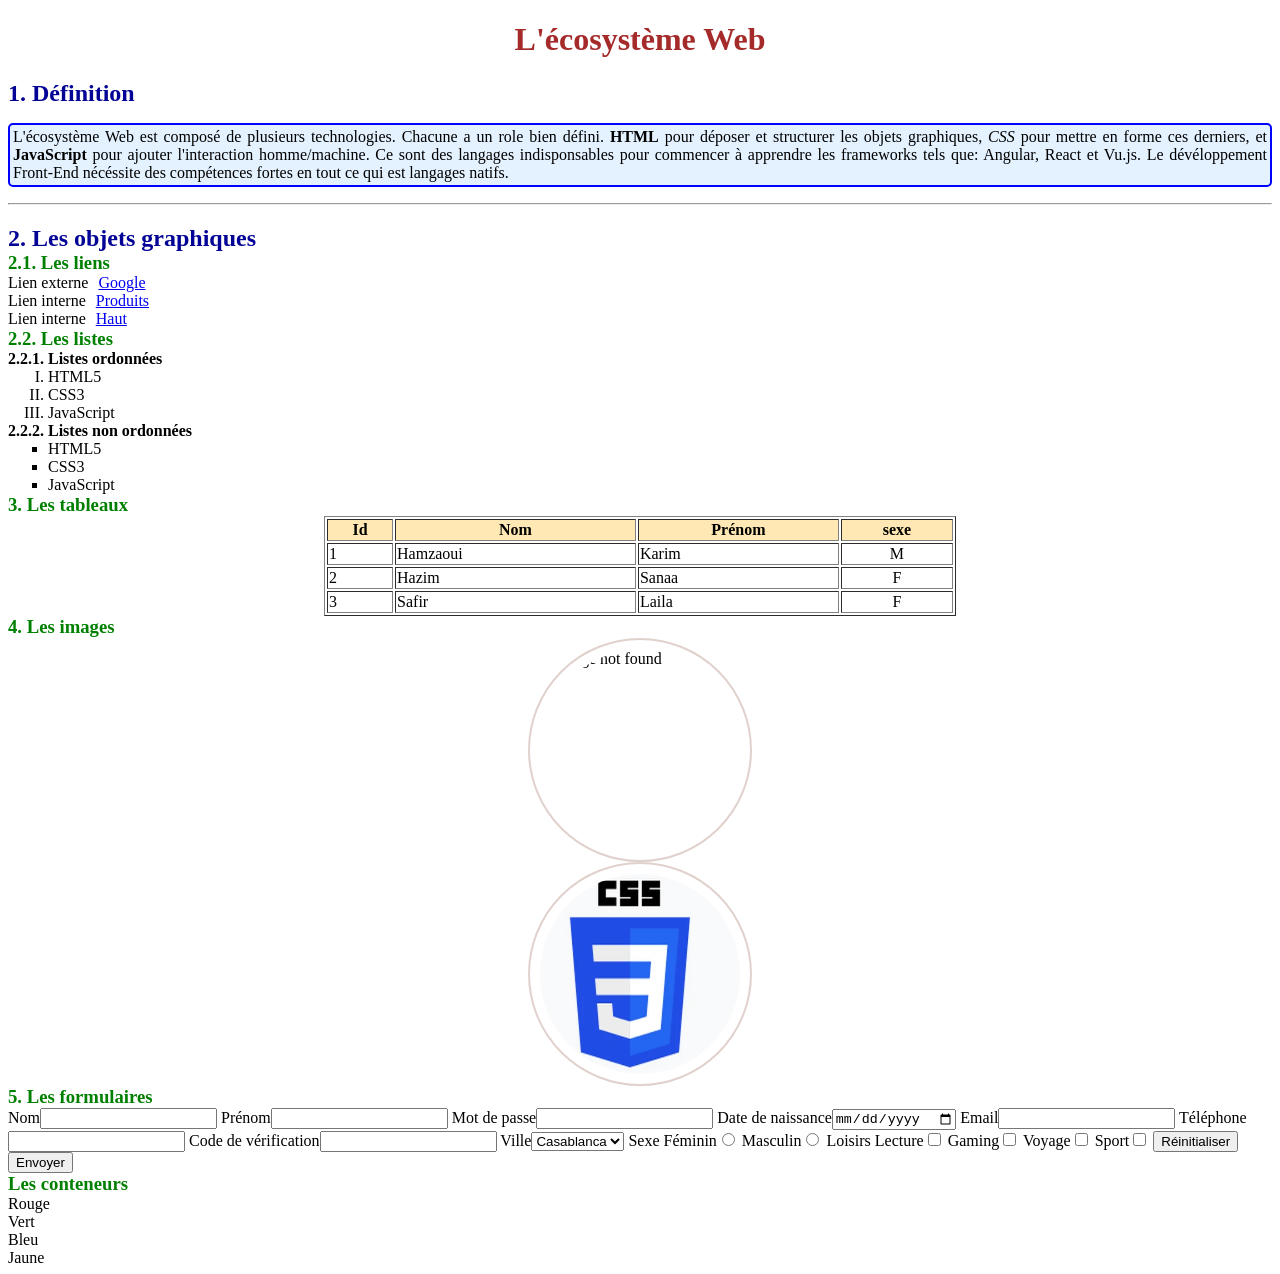
==== index.html @ 818e9833 "Premier commit" ====
<!DOCTYPE html>
<html lang="en">
<head>
    <meta charset="UTF-8">
    <meta name="viewport" content="width=device-width, initial-scale=1.0">
    <title>Page d'accueil</title>
    <link rel="stylesheet" href="style.css">
</head>
<body>
    <h1>L'écosystème Web</h1>
    <h2 id="haut">1. Définition</h2>
    <p>L'écosystème Web est composé de plusieurs technologies. Chacune a un role
        bien défini. <strong>HTML</strong> pour déposer et structurer les objets graphiques, <em>CSS</em> 
        pour mettre en forme ces derniers, et <strong>JavaScript</strong> pour ajouter l'interaction 
        homme/machine. Ce sont des langages indisponsables pour commencer à apprendre
        les frameworks tels que: Angular, React et Vu.js. Le dévéloppement Front-End
        nécéssite des compétences fortes en tout ce qui est langages natifs.
    </p>
    <hr>
    <h2>2. Les objets graphiques</h2>
    <h3>2.1. Les liens</h3>
    <label>Lien externe</label><a href="https://google.com">Google</a><br>
    <label>Lien interne</label><a href="pages/produits.html">Produits</a><br>
    <label>Lien interne</label><a href="#haut">Haut</a>
    <h3>2.2. Les listes</h3>
    <h4>2.2.1. Listes ordonnées</h4>
    <ol type="I">
        <li>HTML5</li>
        <li>CSS3</li>
        <li>JavaScript</li>
    </ol>
    <h4>2.2.2. Listes non ordonnées</h4>
    <ul type="square">
        <li>HTML5</li>
        <li>CSS3</li>
        <li>JavaScript</li>
    </ul>
    <h3>3. Les tableaux</h3>
    <table border="1">
        <thead>
            <tr><th>Id</th><th>Nom</th><th>Prénom</th><th>sexe</th></tr>
        </thead>
        <tbody>
            <tr><td>1</td><td>Hamzaoui</td><td>Karim</td><td class="sexe">M</td></tr>
            <tr><td>2</td><td>Hazim</td><td>Sanaa</td><td class="sexe">F</td></tr>
            <tr><td>3</td><td>Safir</td><td>Laila</td><td class="sexe">F</td></tr>
        </tbody>
    </table>
    <h3>4. Les images</h3>
    <img src="https://thumb.wikimedia.org/wikipedia/commons/thumb/6/61/HTML5_logo_and_wordmark.svg/250px-HTML5_logo_and_wordmark.svg.png?utm_source=fr.wikipedia.org&utm_campaign=parser&utm_content=thumbnail" alt="Image not found"><!--Image externe-->
    <img src="images/css3.webp" alt="Image not found">
    <h3>5. Les formulaires</h3>
    <form>
        <label>Nom</label><input type="text">
        <label>Prénom</label><input type="text">
        <label>Mot de passe</label><input type="password">
        <label>Date de naissance</label><input type="date">
        <label>Email</label><input type="email">
        <label>Téléphone</label><input type="tel">
        <label>Code de vérification</label><input type="number">
        <label>Ville</label><select>
            <option value="casablanca">Casablanca</option>
            <option value="rabat">Rabat</option>
            <option value="tanger">Tanger</option>
        </select>
        <label>Sexe</label>
        Féminin<input type="radio" name="sexe" value="F">
        Masculin<input type="radio" name="sexe" value="M">
        <label>Loisirs</label>
        Lecture<input type="checkbox" value="L">
        Gaming<input type="checkbox" value="G">
        Voyage<input type="checkbox" value="V">
        Sport<input type="checkbox" value="S">
        <button>Réinitialiser</button>
        <button>Envoyer</button>
    </form>
    <h3>Les conteneurs</h3>
    <div>Rouge</div>
    <div>Vert</div>
    <div>Bleu</div>
    <div>Jaune</div>
</body>
</html>
---- style.css ----
p{
    border: 2px double blue;
    padding: 3px;
    text-align: justify;
    border-radius: 5px;
    background-color: rgb(228, 242, 255);
}
h1{
    text-align: center;
    color: brown;
}
h2{
    color: rgb(3, 3, 150);
    margin-bottom: 0px;
}
a{
    margin-left: 10px;
}
h3{
    color: green;
}
h3,h4,ol,ul{
    margin-top: 0px;
    margin-bottom: 0px
}
thead{
    background-color: rgb(255, 232, 179);
}
table{
    width: 50%;
    margin: auto;
}
table .sexe{
        text-align: center;
}
img{
    margin: auto;
    display: block;
    width: 200px;
    height: 200px;
    border: 2px solid rgb(103, 29, 3, 0.2);
    border-radius: 50%;
    padding: 10px;
}
tbody > tr:hover{
    background-color: yellow;
    cursor: pointer;
}
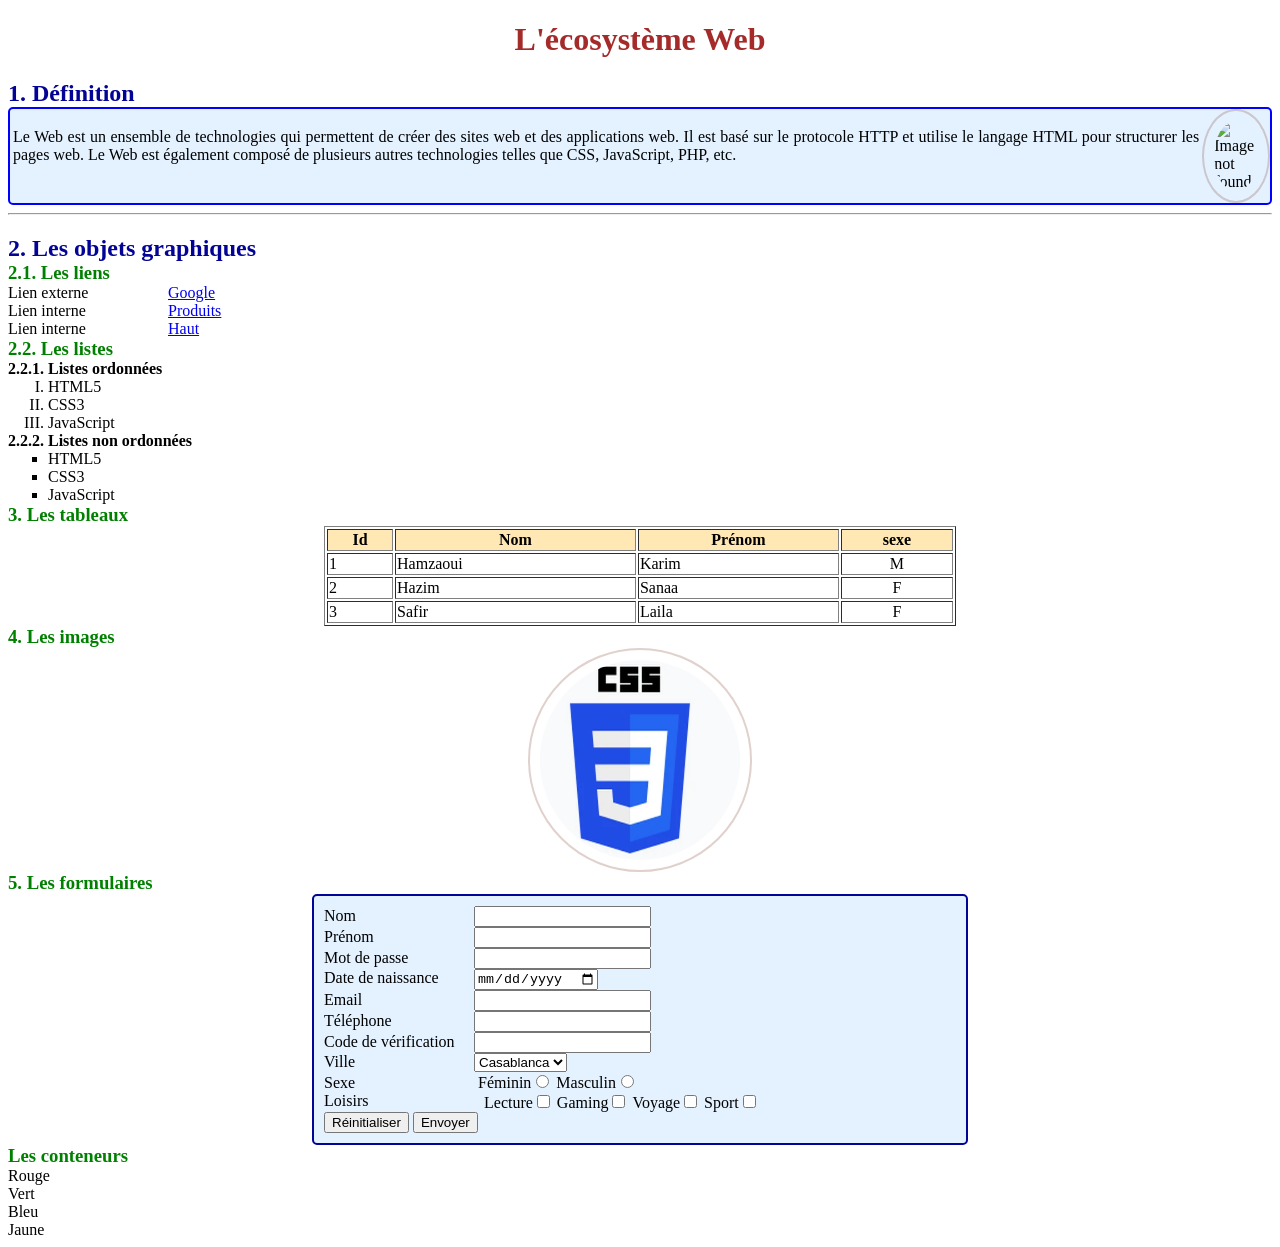
==== commit 78fe0016: "Formulaire" ====
--- a/index.html
+++ b/index.html
@@ -9,13 +9,15 @@
 <body>
     <h1>L'écosystème Web</h1>
     <h2 id="haut">1. Définition</h2>
-    <p>L'écosystème Web est composé de plusieurs technologies. Chacune a un role
-        bien défini. <strong>HTML</strong> pour déposer et structurer les objets graphiques, <em>CSS</em> 
-        pour mettre en forme ces derniers, et <strong>JavaScript</strong> pour ajouter l'interaction 
-        homme/machine. Ce sont des langages indisponsables pour commencer à apprendre
-        les frameworks tels que: Angular, React et Vu.js. Le dévéloppement Front-End
-        nécéssite des compétences fortes en tout ce qui est langages natifs.
-    </p>
+    <div id="definition">
+        <p>
+            Le Web est un ensemble de technologies qui permettent de créer des sites
+            web et des applications web. Il est basé sur le protocole HTTP et utilise
+            le langage HTML pour structurer les pages web. Le Web est également composé
+            de plusieurs autres technologies telles que CSS, JavaScript, PHP, etc.
+        </p>
+    <img id="html5-logo" src="https://thumb.wikimedia.org/wikipedia/commons/thumb/6/61/HTML5_logo_and_wordmark.svg/250px-HTML5_logo_and_wordmark.svg.png?utm_source=fr.wikipedia.org&utm_campaign=parser&utm_content=thumbnail" alt="Image not found"><!--Image externe-->
+</div>
     <hr>
     <h2>2. Les objets graphiques</h2>
     <h3>2.1. Les liens</h3>
@@ -47,30 +49,33 @@
         </tbody>
     </table>
     <h3>4. Les images</h3>
-    <img src="https://thumb.wikimedia.org/wikipedia/commons/thumb/6/61/HTML5_logo_and_wordmark.svg/250px-HTML5_logo_and_wordmark.svg.png?utm_source=fr.wikipedia.org&utm_campaign=parser&utm_content=thumbnail" alt="Image not found"><!--Image externe-->
     <img src="images/css3.webp" alt="Image not found">
     <h3>5. Les formulaires</h3>
-    <form>
-        <label>Nom</label><input type="text">
-        <label>Prénom</label><input type="text">
-        <label>Mot de passe</label><input type="password">
-        <label>Date de naissance</label><input type="date">
-        <label>Email</label><input type="email">
-        <label>Téléphone</label><input type="tel">
-        <label>Code de vérification</label><input type="number">
-        <label>Ville</label><select>
+    <form id="formulaire">
+       <div> <label>Nom</label><input type="text"></div>
+        <div><label>Prénom</label><input type="text"></div>
+        <div><label>Mot de passe</label><input type="password"></div>
+        <div><label>Date de naissance</label><input type="date"></div>
+        <div><label>Email</label><input type="email"></div>
+        <div><label>Téléphone</label><input type="tel"></div>
+        <div><label>Code de vérification</label><input type="number"></div>
+        <div><label>Ville</label><select>
             <option value="casablanca">Casablanca</option>
             <option value="rabat">Rabat</option>
             <option value="tanger">Tanger</option>
-        </select>
-        <label>Sexe</label>
+        </select></div>
+        <div><label>Sexe</label>
         Féminin<input type="radio" name="sexe" value="F">
         Masculin<input type="radio" name="sexe" value="M">
-        <label>Loisirs</label>
-        Lecture<input type="checkbox" value="L">
-        Gaming<input type="checkbox" value="G">
-        Voyage<input type="checkbox" value="V">
-        Sport<input type="checkbox" value="S">
+        </div>
+        <div id="loisirs"><label>Loisirs</label>
+            <div>
+        <div>Lecture<input type="checkbox" value="L"></div>
+        <div>Gaming<input type="checkbox" value="G"></div>
+        <div>Voyage<input type="checkbox" value="V"></div>
+        <div>Sport<input type="checkbox" value="S"></div>
+        </div>
+        </div>
         <button>Réinitialiser</button>
         <button>Envoyer</button>
     </form>
--- a/style.css
+++ b/style.css
@@ -1,9 +1,12 @@
 p{
-    border: 2px double blue;
     padding: 3px;
     text-align: justify;
+}
+#definition{
+   border: 2px double blue;
     border-radius: 5px;
     background-color: rgb(228, 242, 255);
+    display: flex;
 }
 h1{
     text-align: center;
@@ -42,7 +45,32 @@
     border-radius: 50%;
     padding: 10px;
 }
+#html5-logo{
+    width: 70px;
+    height: 70px;
+}
 tbody > tr:hover{
     background-color: yellow;
     cursor: pointer;
 }
+label{
+    display: inline-block;
+    width: 150px;
+}
+#formulaire{
+    width: 50%;
+    margin: auto;
+    border: 2px solid rgb(3, 3, 150);
+    padding: 10px;
+    border-radius: 5px;
+    background-color: rgb(228, 242, 255);
+}
+#loisirs{
+    display:flex;
+}
+#loisirs > div >div{
+    display:inline-block;
+}
+#loisirs > div{
+    margin-left: 10px;
+}
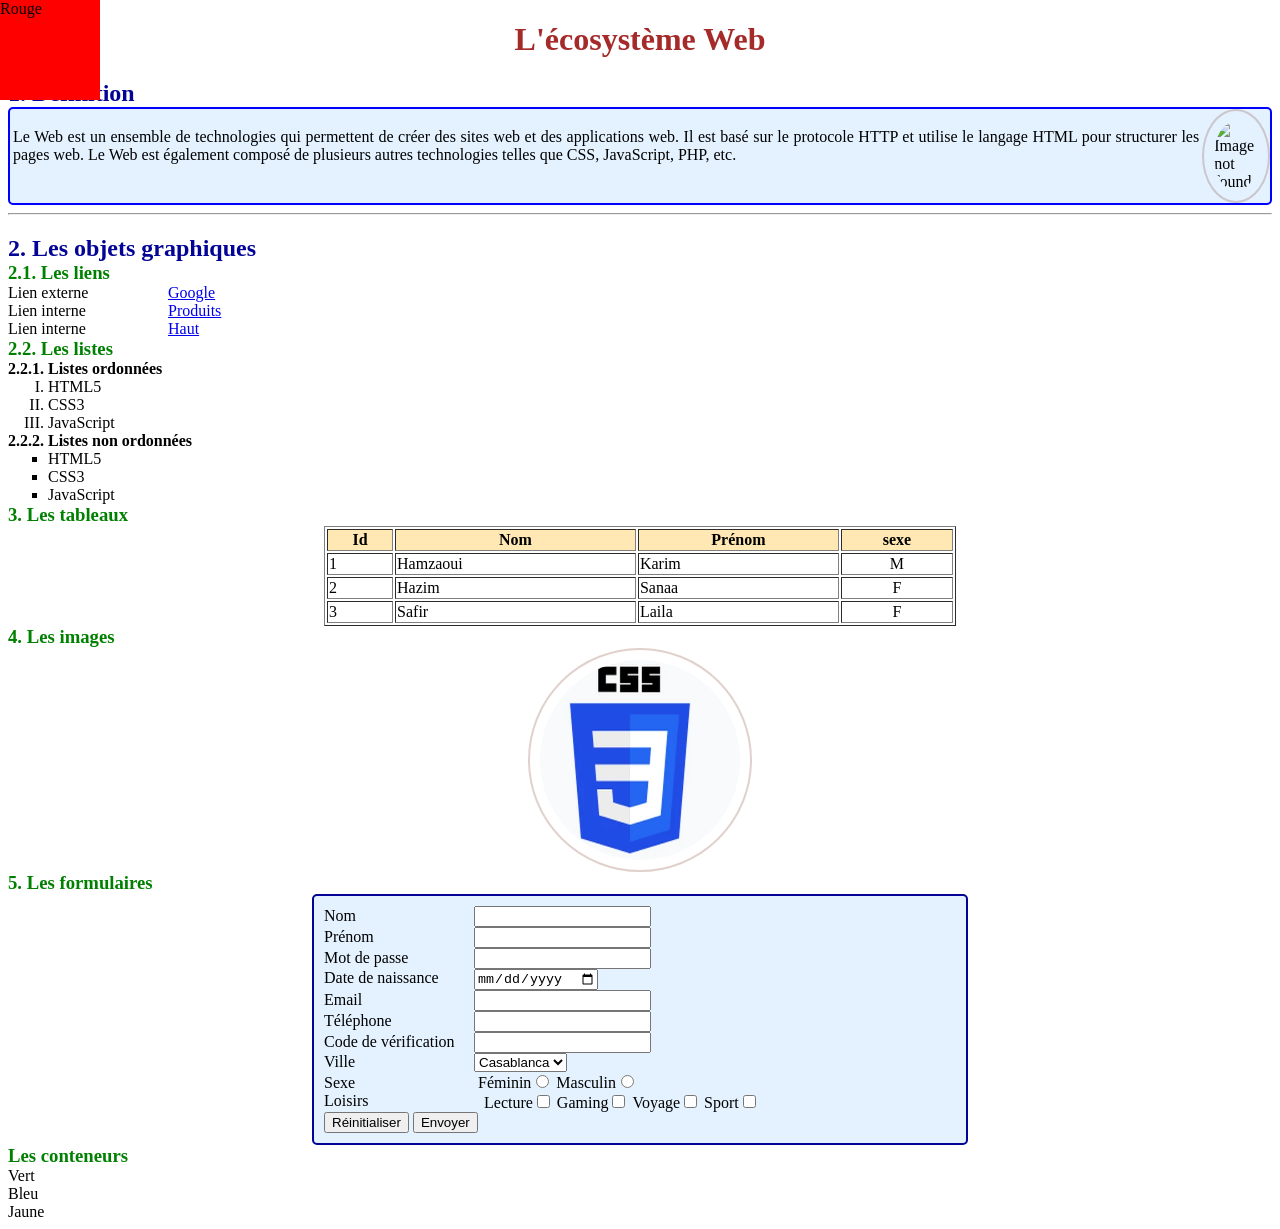
==== commit cd4b25f0: "Divs" ====
--- a/index.html
+++ b/index.html
@@ -80,9 +80,9 @@
         <button>Envoyer</button>
     </form>
     <h3>Les conteneurs</h3>
-    <div>Rouge</div>
-    <div>Vert</div>
-    <div>Bleu</div>
-    <div>Jaune</div>
+    <div id="rouge">Rouge</div>
+    <div id="vert">Vert</div>
+    <div id="bleu">Bleu</div>
+    <div id="jaune">Jaune</div>
 </body>
 </html>
--- a/style.css
+++ b/style.css
@@ -73,4 +73,13 @@
 }
 #loisirs > div{
     margin-left: 10px;
+}
+
+#rouge{
+    background-color: red;
+    width: 100px;
+    height: 100px;
+    position:absolute;
+        top: 0px;
+        left: 0px;
 }
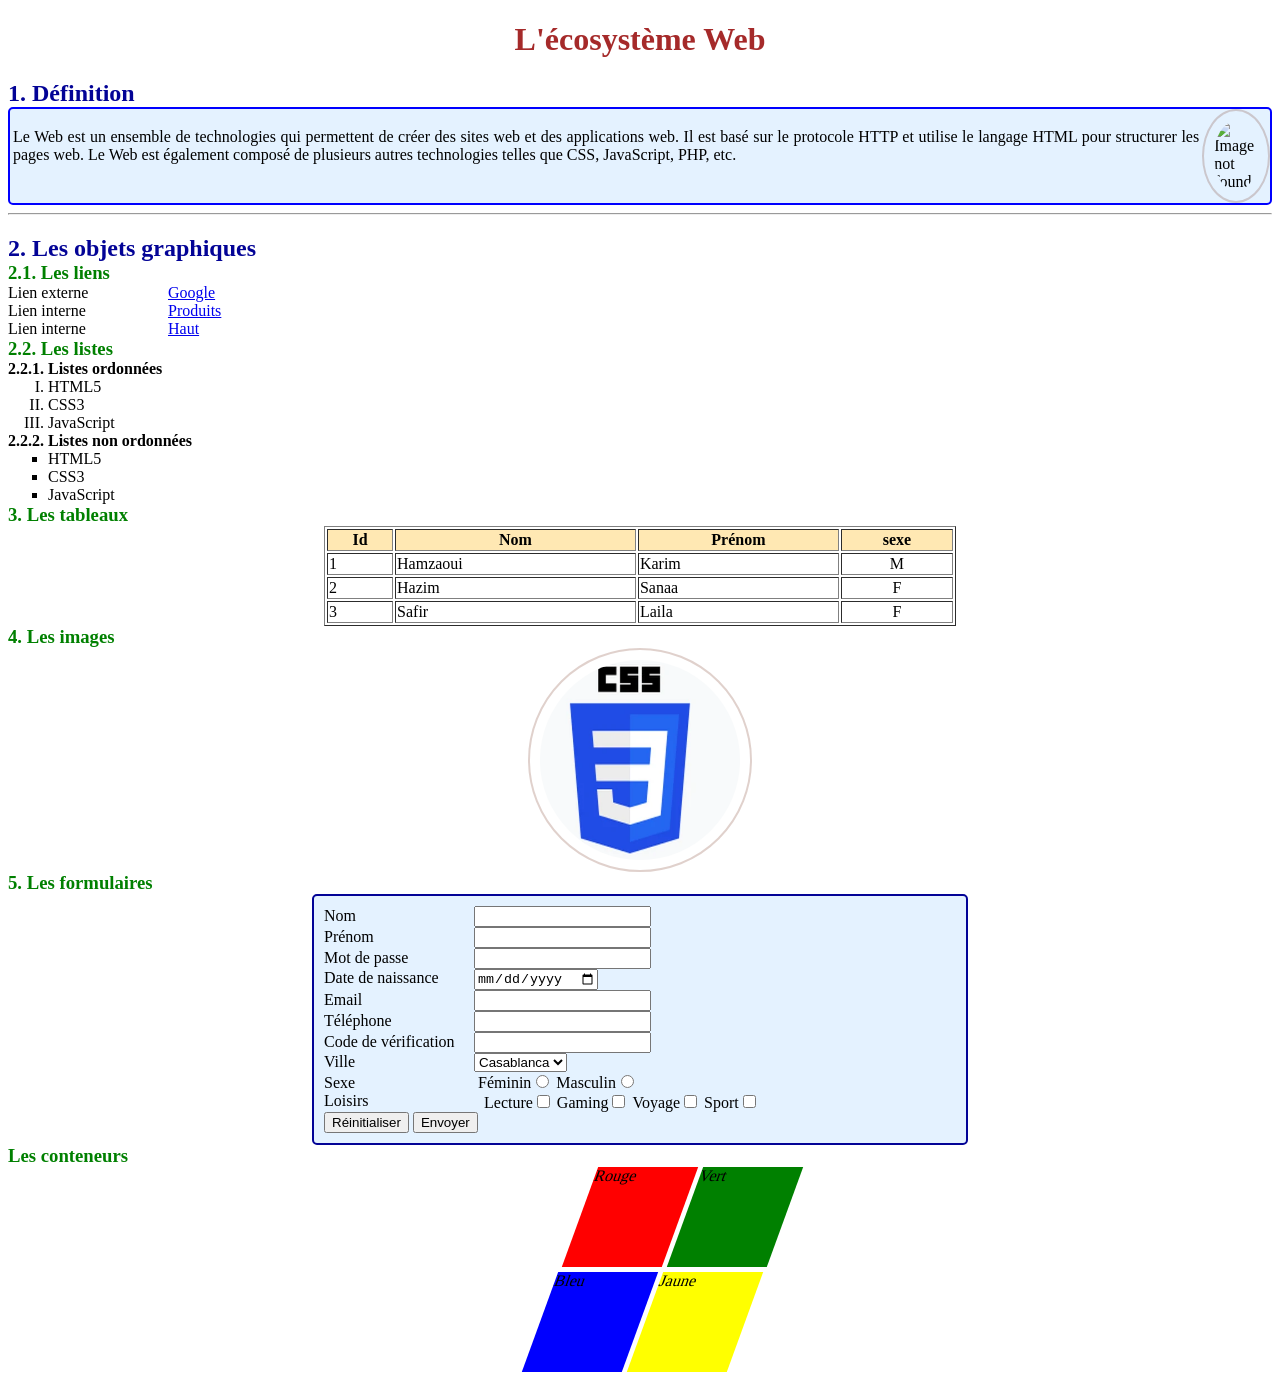
==== commit 966c6eff: "Windows" ====
--- a/index.html
+++ b/index.html
@@ -80,9 +80,11 @@
         <button>Envoyer</button>
     </form>
     <h3>Les conteneurs</h3>
+    <div id="conteneur">
     <div id="rouge">Rouge</div>
     <div id="vert">Vert</div>
     <div id="bleu">Bleu</div>
     <div id="jaune">Jaune</div>
+    </div>
 </body>
 </html>
--- a/style.css
+++ b/style.css
@@ -79,7 +79,40 @@
     background-color: red;
     width: 100px;
     height: 100px;
-    position:absolute;
-        top: 0px;
-        left: 0px;
+}
+#vert{
+    background-color: green;
+    width: 100px;
+    height: 100px;
+}
+#bleu{
+    background-color: blue;
+    width: 100px;
+    height: 100px;
+}
+#jaune{
+    background-color: yellow;
+    width: 100px;
+    height: 100px;
+}
+
+#conteneur{
+    display: grid;
+    grid-template-columns:2fr 2fr;
+    gap:5px;
+    width: 200px;
+    margin: auto;
+}
+#conteneur>div{
+    transform:skew(-20deg);
+}
+#conteneur>div:first-child{
+    margin-left: 40px;
+}
+#conteneur>div:last-child{
+    margin-left: -40px;
+}
+
+#conteneur>div:hover{
+    transform:skew(-20deg) scale(1.2);
 }
